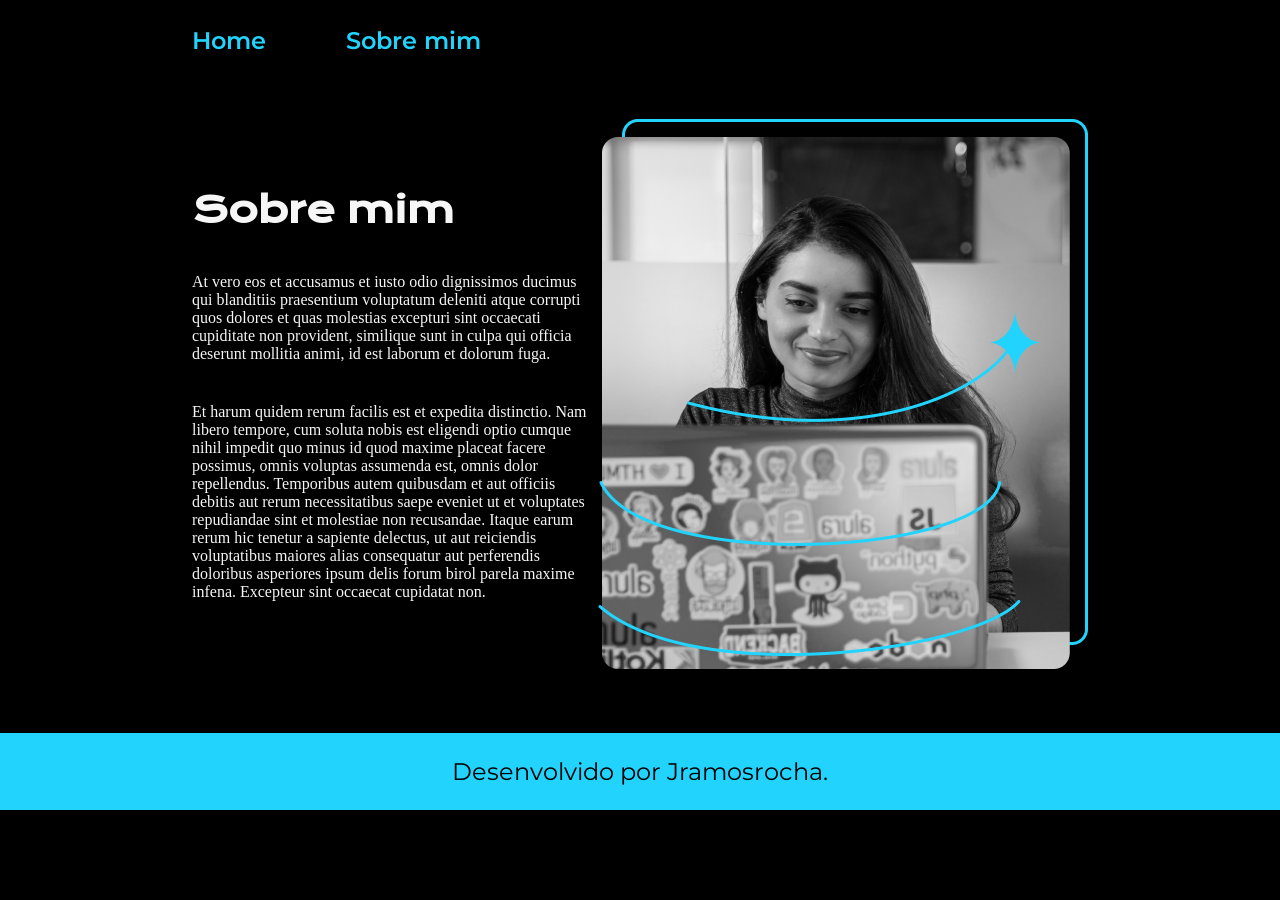
==== about.html @ 38fdf7e3 "UPLOAD PORTFOLIO" ====
<!DOCTYPE html>
<html lang="pt-br">
<head>
    <meta charset="UTF-8">
    <meta name="viewport" content="width=device-width, initial-scale=1.0">
    <title>Sobre mim</title>
    <link rel="stylesheet" href="./styles/style.css">
</head>
<body>
    <header class="cabecalho">
        <nav class="cabecalho__menu">
            <a class="cabecalho__menu__link" href="index.html">Home</a>
            <a class="cabecalho__menu__link" href="about.html">Sobre mim</a>
        </nav>
    </header>
    <main class="apresentacao">
        <section class="apresentacao__conteudo">
            <h1 class="apresentacao__conteudo__titulo">Sobre mim</h1>
            <p>At vero eos et accusamus et iusto odio dignissimos ducimus qui blanditiis praesentium voluptatum deleniti atque corrupti quos dolores et quas molestias excepturi sint occaecati cupiditate non provident, similique sunt in culpa qui officia deserunt mollitia animi, id est laborum et dolorum fuga.</p>
            <p>Et harum quidem rerum facilis est et expedita distinctio. Nam libero tempore, cum soluta nobis est eligendi optio cumque nihil impedit quo minus id quod maxime placeat facere possimus, omnis voluptas assumenda est, omnis dolor repellendus. Temporibus autem quibusdam et aut officiis debitis aut rerum necessitatibus saepe eveniet ut et voluptates repudiandae sint et molestiae non recusandae. Itaque earum rerum hic tenetur a sapiente delectus, ut aut reiciendis voluptatibus maiores alias consequatur aut perferendis doloribus asperiores ipsum delis forum birol parela maxime infena. Excepteur sint occaecat cupidatat non.</p>
        </section>
        <img src="./assets/Imagem.png" alt="Foto da Joana Santos programando">
    </main>
    <footer class="rodape">
        <p>Desenvolvido por Jramosrocha.</p>
    </footer>
</body>
</html>
---- styles/style.css ----
@import url('https://fonts.googleapis.com/css2?family=Krona+One&family=Montserrat:wght@400;600&display=swap');

:root{
    --cor-primaria: #000000;
    --cor-secundaria: #F6F6F6;
    --cor-terciaria: #22D4FD;
    --cor-hover: #272727;

    --fonte-primaria: 'Krona One', sans-serif;
    --font-secundaria: 'Montserrat', sans-serif;
}

* {
    margin: 0;
    padding: 0;
}

body{
    box-sizing: border-box;
    background-color: var(--cor-primaria);
    color: var(--cor-secundaria);
}

.cabecalho {
    padding: 2% 0% 0% 15%;
}

.cabecalho__menu {
    display: flex;
    gap: 80px;
}

.cabecalho__menu__link{
    font-family: var(--font-secundaria);
    font-size: 24px;
    font-weight: 600;
    color: var(--cor-terciaria);
    text-decoration: none;
}

.titulo-destaque {
    color: var(--cor-terciaria);
}

.apresentacao{
    padding: 5% 15%;
    display: flex;
    align-items: center;
    justify-content: space-between;
}

.apresentacao__conteudo{
    width: 615px;
    display: flex;
    flex-direction: column;
    gap: 40px;
}

.apresentacao__conteudo__titulo{
    font-size: 36px;
    font-family: var(--fonte-primaria);
}

.apresentacao__conteudo__texto{
    font-size: 24px;
    font-family: var(--font-secundaria);
}

.apresentacao__links{
    display: flex; /* Herda as caracteristicas do pai (apresentacao)*/
    justify-content: space-between;
    flex-direction: column;
    align-items: center;
    gap: 32px;
}

.apresentacao__links__link{
    display: flex;
    justify-content: center;
    align-items: flex-end;
    gap: 16px;
    border: 2px solid var(--cor-terciaria);
    width: 378px;
    text-align: center;
    border-radius: 8px;
    font-size: 24px;
    font-weight: 600;
    padding: 21.5px 0;
    text-decoration: none;
    color: var(--cor-secundaria);
    font-family: var(--font-secundaria);
}

.apresentacao__links__subtitulo{
    font-family: var(--fonte-primaria);
    font-weight: 400;
    font-size: 24px;
}

.apresentacao__links__link:hover {
    background-color: var(--cor-hover);
}

.rodape {
    padding: 24px;
    color: var(--cor-primaria);
    background-color: var(--cor-terciaria);
    text-align: center;
    font-family: var(--font-secundaria);
    font-size: 24px;
    font-weight: 400;
}
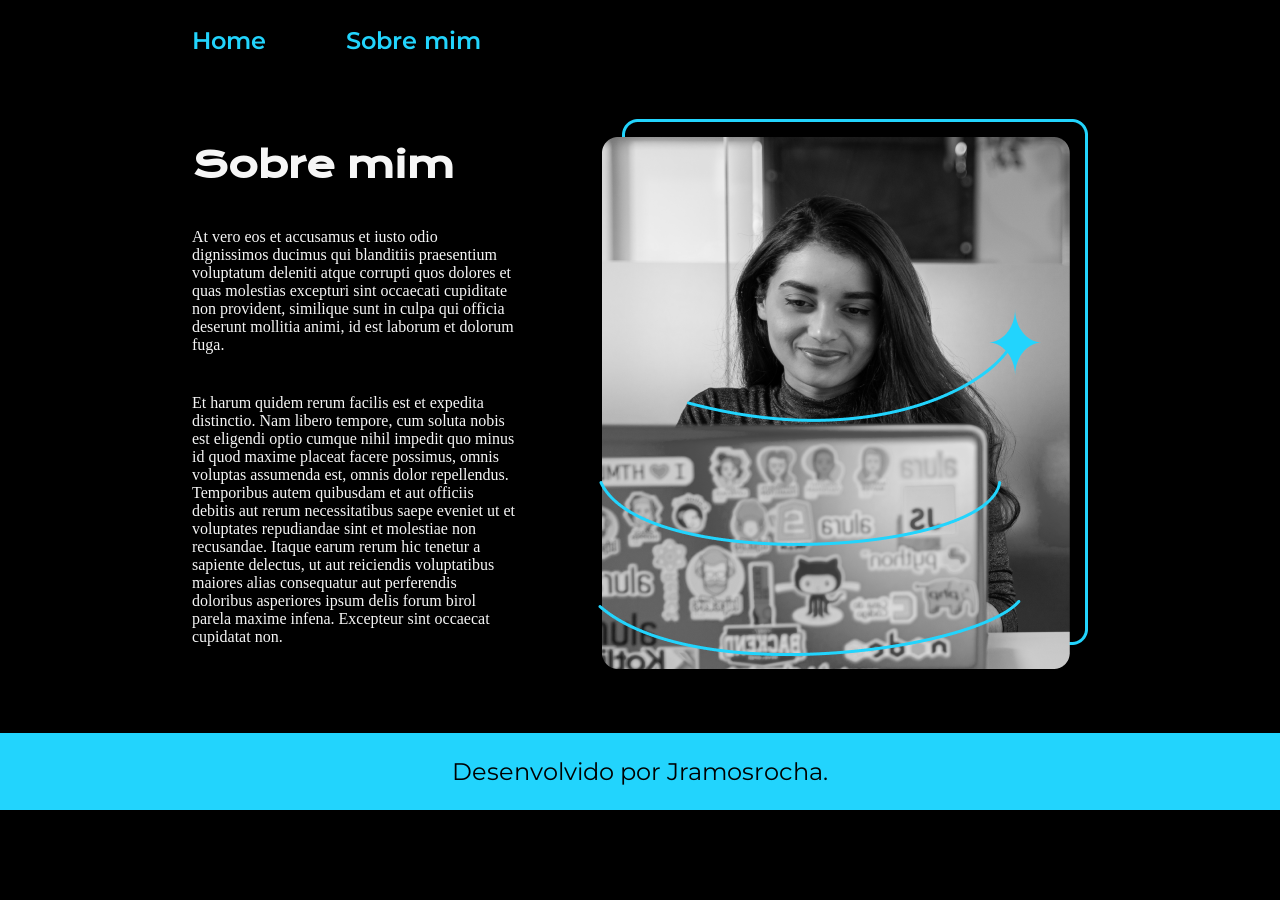
==== commit 98ae3bfe: "RESPONSIVIDADE" ====
--- a/about.html
+++ b/about.html
@@ -19,7 +19,7 @@
             <p>At vero eos et accusamus et iusto odio dignissimos ducimus qui blanditiis praesentium voluptatum deleniti atque corrupti quos dolores et quas molestias excepturi sint occaecati cupiditate non provident, similique sunt in culpa qui officia deserunt mollitia animi, id est laborum et dolorum fuga.</p>
             <p>Et harum quidem rerum facilis est et expedita distinctio. Nam libero tempore, cum soluta nobis est eligendi optio cumque nihil impedit quo minus id quod maxime placeat facere possimus, omnis voluptas assumenda est, omnis dolor repellendus. Temporibus autem quibusdam et aut officiis debitis aut rerum necessitatibus saepe eveniet ut et voluptates repudiandae sint et molestiae non recusandae. Itaque earum rerum hic tenetur a sapiente delectus, ut aut reiciendis voluptatibus maiores alias consequatur aut perferendis doloribus asperiores ipsum delis forum birol parela maxime infena. Excepteur sint occaecat cupidatat non.</p>
         </section>
-        <img src="./assets/Imagem.png" alt="Foto da Joana Santos programando">
+        <img class="apresentacao__imagem" src="./assets/Imagem.png" alt="Foto da Joana Santos programando">
     </main>
     <footer class="rodape">
         <p>Desenvolvido por Jramosrocha.</p>
--- a/styles/style.css
+++ b/styles/style.css
@@ -32,7 +32,7 @@
 
 .cabecalho__menu__link{
     font-family: var(--font-secundaria);
-    font-size: 24px;
+    font-size: 1.5rem;
     font-weight: 600;
     color: var(--cor-terciaria);
     text-decoration: none;
@@ -47,22 +47,23 @@
     display: flex;
     align-items: center;
     justify-content: space-between;
+    gap: 82px;
 }
 
 .apresentacao__conteudo{
-    width: 615px;
+    width: 50%;
     display: flex;
     flex-direction: column;
     gap: 40px;
 }
 
 .apresentacao__conteudo__titulo{
-    font-size: 36px;
+    font-size: 2.25rem;
     font-family: var(--fonte-primaria);
 }
 
 .apresentacao__conteudo__texto{
-    font-size: 24px;
+    font-size: 1.5rem;
     font-family: var(--font-secundaria);
 }
 
@@ -74,16 +75,16 @@
     gap: 32px;
 }
 
-.apresentacao__links__link{
+.apresentacao__links__navegacao {
     display: flex;
     justify-content: center;
     align-items: flex-end;
     gap: 16px;
     border: 2px solid var(--cor-terciaria);
-    width: 378px;
+    width: 50%;
     text-align: center;
     border-radius: 8px;
-    font-size: 24px;
+    font-size: 1.5rem;
     font-weight: 600;
     padding: 21.5px 0;
     text-decoration: none;
@@ -94,7 +95,7 @@
 .apresentacao__links__subtitulo{
     font-family: var(--fonte-primaria);
     font-weight: 400;
-    font-size: 24px;
+    font-size: 1.5rem;
 }
 
 .apresentacao__links__link:hover {
@@ -107,6 +108,26 @@
     background-color: var(--cor-terciaria);
     text-align: center;
     font-family: var(--font-secundaria);
-    font-size: 24px;
+    font-size: 1.5rem;
     font-weight: 400;
+}
+
+@media (max-width: 1200px) {
+
+    .cabecalho {
+        padding: 10%;
+    }
+
+    .cabecalho__menu {
+        justify-content: center;
+    }
+
+    .apresentacao {
+        flex-direction: column-reverse;
+        padding: 5%;
+    }
+    
+    .apresentacao__conteudo {
+        width: auto;
+    }
 }
